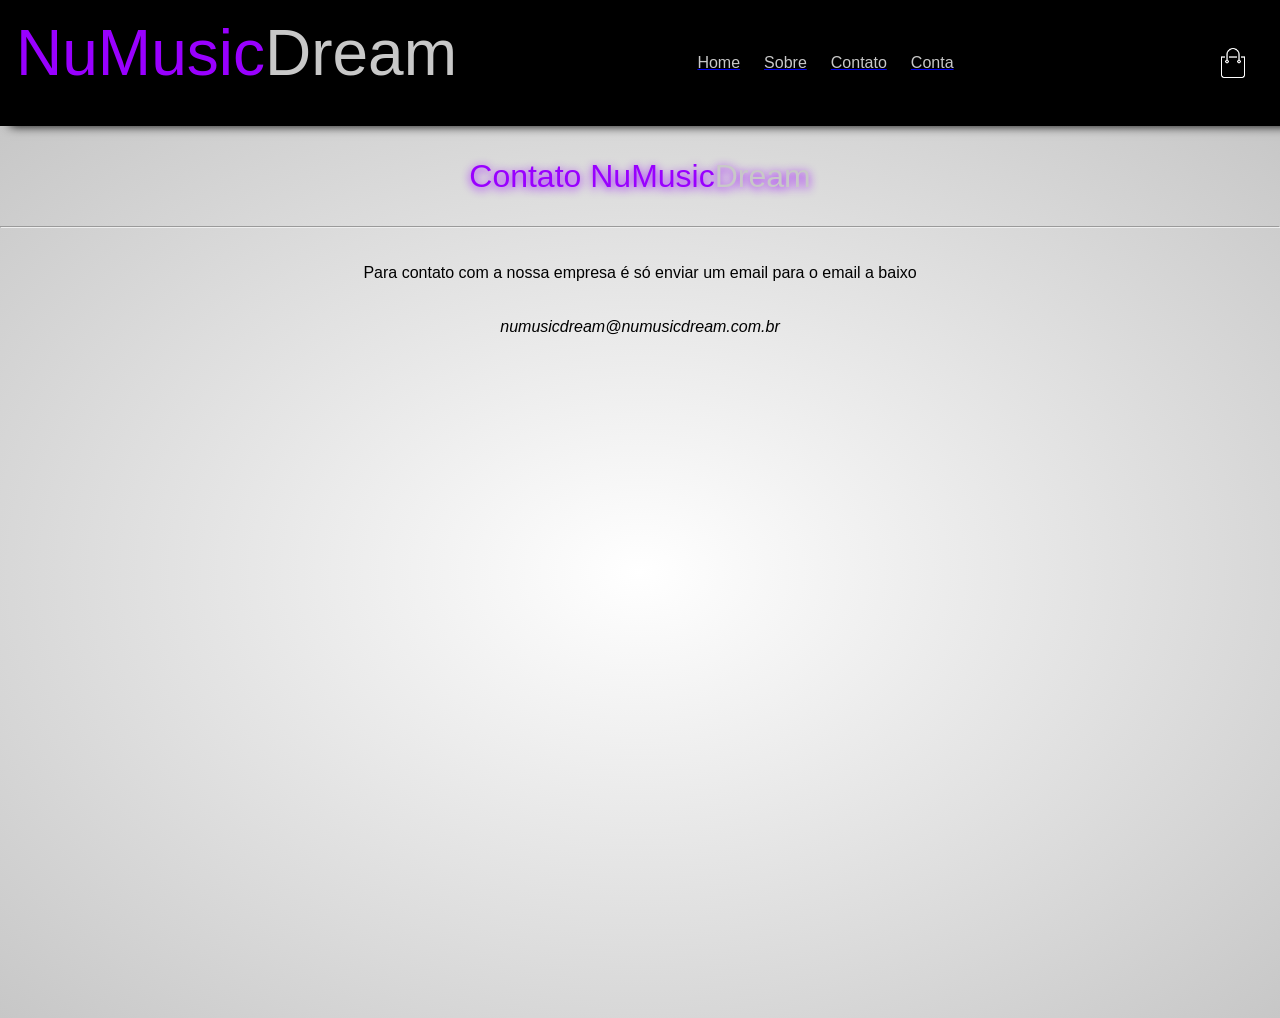
==== contato.html @ 7019e59d "tudo mudou" ====
<!DOCTYPE html>
<html lang="en">
<head>
    <meta charset="UTF-8">
    <meta name="viewport" content="width=device-width, initial-scale=1.0">
    <meta http-equiv="X-UA-Compatible" content="IE=edge">
    <meta name="description" content="Sobre NuMusicDream">
    <link rel="stylesheet" href="estilo.css">
    <title>SobreNMD</title>
</head>
<body>
  <div class="navbar">
    <div class="header-inner-content">
      <div style="display: flex; flex-direction: column;">
      <h1 class="logo">NuMusic<span>Dream</span></h1>
      <h2 style="font-size: 17px;">Descobra a sua Nova Música favorita e os seus Sonhos</h2>
      </div>
      <nav>
        <ul>
          <a href="index.html">
          <li>Home</li>
          </a>
          <a href="SobreNos.html">
          <li>Sobre</li>
          </a>
          <a href="contato.html">
          <li>Contato</li>
          </a>
          <a href="LoginNuMusicDream.html">
          <li>Conta</li>
          </a>
        </ul>
      </nav>
      <div class="nav-icon-conteiner">
        <img src="img/cart.png">
        <img src="img/menu.png" class="menu-button">
      </div>
    </div>
  </div>

<header>
    <h2 class="logo" style="text-shadow: 0px 2px 10px rgb(153, 0, 255); height: 100px; align-content: center;">Contato NuMusic<span>Dream</span></h2>
    <hr>
    <br><br>
    <p>Para contato com a nossa empresa é só enviar um email para o email a baixo</p>
    <br><br>
    <address style="display: flex; justify-content: center; height: 700px;">numusicdream@numusicdream.com.br</address>
</header>
</body>
</html>
---- estilo.css ----
*{
  box-sizing: border-box;
  padding: 0;
  margin: 0;
}

body {
  height: 100vh;
  background-image: radial-gradient(#fff, #c7c7c7);
  font-family: 'arial';
}

.header-inner-content {
  max-width: 1300px;
  margin-left: auto;
  margin-right: auto;
}

.navbar{
  background-color: rgb(0, 0, 0);
  padding: 1rem;
  position: sticky;
  top: 0;
  box-shadow: 10px 0px 10px rgb(0, 0, 0);
  z-index: 99;
}

.navbar>div{
  display: flex;
  align-items: center;
  justify-content: space-between;
  position: relative;
}

.logo{
  color: rgb(153, 0, 255);
}
.logo span{
  color: rgb(200, 200, 200);
}

nav ul{
  display: flex;
  list-style: none;
  align-items: center;
}

.nav-icon-conteiner{
  display: flex;
  align-items: center;
}

.nav-icon-conteiner img{
  width: 30px;
  cursor: pointer;
}

.nav-icon-conteiner img:first-child{
  margin-right: 1rem;
}

nav ul li{
  color: rgb(200, 200, 200);
  margin-right: 1.5rem;
  cursor: pointer;
}

nav ul li:hover{
  transform: translateY(-5px);
  transition: all 0.2s;
  font-weight: bold;
}

.menu-button{
  display: none;
}

header{
  background-image: radial-gradient(#fff, #c7c7c7);
}

.header-botton-side{
  display: flex;
  align-items: center;
  justify-content: center;
  padding: 1rem;
}

.header-botton-side-left{
  height: 100%;
  flex-basis: 50%;
}

.header-botton-side-left h2{
  font-size: 3.2rem;
  margin-bottom: 1.5rem;
}

.header-botton-side-left p{
  line-height: 1.5rem;
  margin-bottom: 1.5rem;
}

.header-botton-side-left button{
  background-color: #0084ff;
  border: none;
  cursor: pointer;
  padding: 0.8rem 3.8rem;
  border-radius: 9999px;
  color: rgb(200, 200, 200);
  font-weight: 500;
  font-size: 1rem;
  transition: all 0.2s;
}

.header-botton-side-left button:hover{
  background-color: #004c94;
}

.header-botton-side-right{
  flex-basis: 50%;
  display: flex;
  align-items: center;
  justify-content: center;
}

.header-botton-side-right img{
  width: 115%;
}

/* Media Queries */
@media (max-width: 800px){
  .logo{
    font-size: 1.2rem;
  }

  .header-botton-side{
    flex-direction: column;
    text-align: center;
    padding-top: 4rem;
  }

  nav{
    position: absolute;
    background-color: #2c2c2c;
    width: 100%;
    top: 46px;
    display: none;
  }

  .show-menu nav{
    display: block;
  }

  nav ul{
    flex-direction: column;
  }

  nav ul li{
    text-align: center;
    padding: 0.8rem;
  }

}







h1 {
  text-align: center;
  font: 4em sans-serif;
}

h2 {
  text-align: center;
  font: 2em sans-serif;
}

h3 {
  text-align: center;
  font: 1em sans-serif;
}

p {
  font-size: 24px;
  text-align: center;
  font: 1em sans-serif;
}

button {
  padding: 5px 7px;
  border-radius: 50px;
  cursor: pointer;
  border: 0;
  background-color: rgb(200, 200, 200);
  letter-spacing: 1.5px;
  text-transform: uppercase;
  font-size: 12px;
  transition: all 0.5s ease;
}

.texto-botao {
    position: relative; 
    z-index: 10;       
    color: rgb(200, 200, 200);
    font-size: 18px;
    font-weight: bold;
    text-shadow: 1px 1px 3px rgba(0,0,0,0.8); 
}

button:hover {
  letter-spacing: 2px;
  background-color: rgb(60, 60, 60);
  box-shadow: rgb(200, 200, 200) 0px 1px 3px 0px;
  color: rgb(200, 200, 200);
}

button:active {
  letter-spacing: 2px;
  background-color: rgb(125, 125, 125);
  box-shadow: rgb(200, 200, 200) 0px 0px 0px 0px;
  transform: translateY(3px);
  transition: 100ms;
}
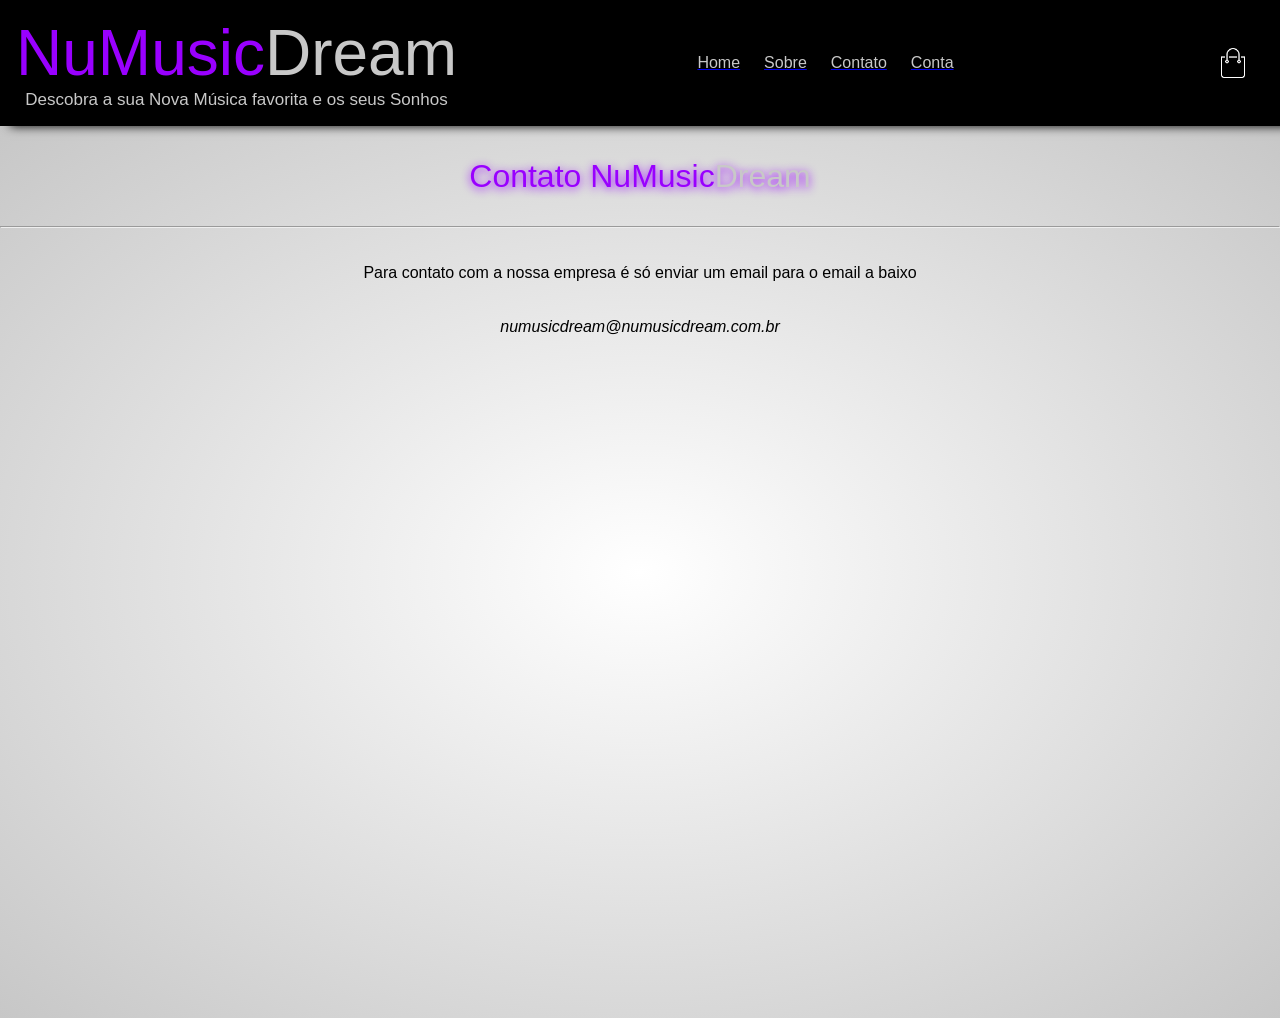
==== commit 73f694e2: "pequenas correções na navbar" ====
--- a/contato.html
+++ b/contato.html
@@ -10,10 +10,10 @@
 </head>
 <body>
   <div class="navbar">
-    <div class="header-inner-content">
+    <div class="header-inner-content show-menu">
       <div style="display: flex; flex-direction: column;">
       <h1 class="logo">NuMusic<span>Dream</span></h1>
-      <h2 style="font-size: 17px;">Descobra a sua Nova Música favorita e os seus Sonhos</h2>
+      <h2 style="font-size: 17px; color: rgb(200, 200, 200);">Descobra a sua Nova Música favorita e os seus Sonhos</h2>
       </div>
       <nav>
         <ul>
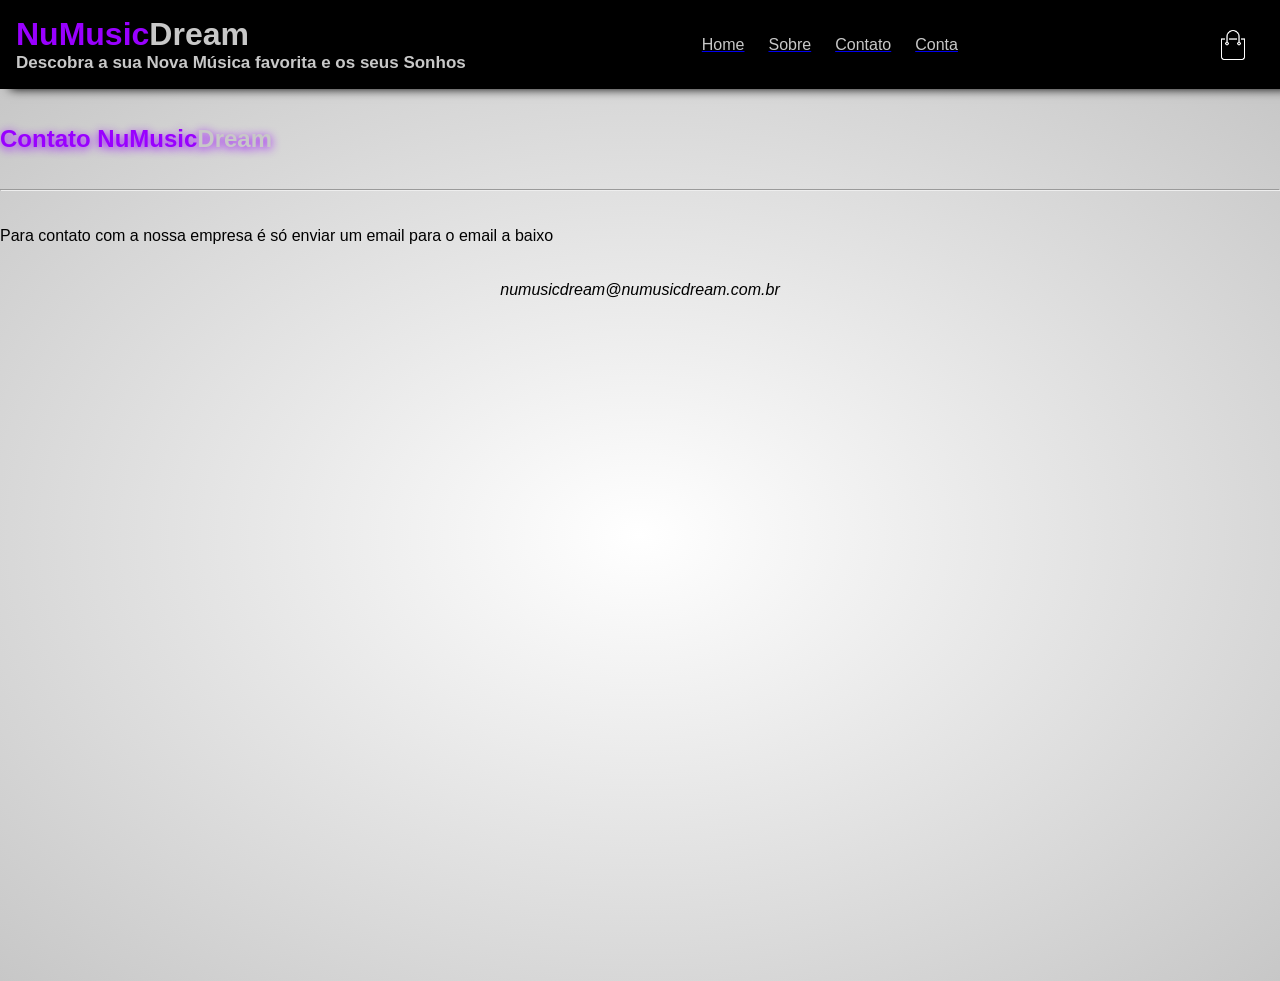
==== commit 3e73d4ce: "site completo" ====
--- a/contato.html
+++ b/contato.html
@@ -9,8 +9,8 @@
     <title>SobreNMD</title>
 </head>
 <body>
-  <div class="navbar">
-    <div class="header-inner-content show-menu">
+  <div class="navbar show-menu">
+    <div class="header-inner-content">
       <div style="display: flex; flex-direction: column;">
       <h1 class="logo">NuMusic<span>Dream</span></h1>
       <h2 style="font-size: 17px; color: rgb(200, 200, 200);">Descobra a sua Nova Música favorita e os seus Sonhos</h2>
@@ -46,5 +46,16 @@
     <br><br>
     <address style="display: flex; justify-content: center; height: 700px;">numusicdream@numusicdream.com.br</address>
 </header>
+
+<script>
+  const navbar = document.querySelector(".navbar");
+  const menuButton = document.querySelector(".menu-button");
+
+<!--analisa se: ao clicar no botão de menu a barra de navegação está aberta, se tiver ele fecha, se não ele abre-->
+  menuButton.addEventListener("click", () => {
+    navbar.classList.toggle("show-menu");
+  })
+</script>
+
 </body>
 </html>
--- a/estilo.css
+++ b/estilo.css
@@ -6,7 +6,7 @@
 
 body {
   height: 100vh;
-  background-image: radial-gradient(#fff, #c7c7c7);
+  background-color: #ffffff;
   font-family: 'arial';
 }
 
@@ -134,6 +134,10 @@
     font-size: 1.2rem;
   }
 
+  .menu-button{
+    display: block;
+  }
+
   .header-botton-side{
     flex-direction: column;
     text-align: center;
@@ -163,65 +167,248 @@
 
 }
 
-
-
-
-
-
-
-h1 {
+/* header */
+
+/* Main Content */
+main{
+  background-color: #ffffff;
+}
+
+.gray-background{
+  background-color: #2c2c2c;
+}
+
+.page-inner-content{
+  max-width: 1280px;
+  margin: 0 auto;
+}
+
+.cols{
+  display: grid;
+  justify-content: space-evenly;
+  padding: 4rem 1rem;
+}
+
+.cols-3{
+  grid-template-columns: repeat(3, 1fr);
+  gap: 3rem;
+}
+
+.cols-3 img{
+  max-width: 100%;
+}
+
+.cols-4 img{
+  max-width: 100%;
+}
+
+.cols-4{
+  grid-template-columns: repeat(4, 1fr);
+  gap: 1rem;
+}
+
+.cols>*{
+  cursor: pointer;
+  transition: all 0.2s;
+}
+
+.cols>*:hover{
+  transform: translateY(-5px);
+}
+
+.section-title{
   text-align: center;
-  font: 4em sans-serif;
-}
-
-h2 {
+  margin-top: 4rem;
+  font-size: 1.8rem;
+}
+
+.subtitle-underline{
+  width: 100px;
+  height: 5px;
+  background: rgb(153, 0, 255);
+  border-radius: 9999px;
+  margin: 8px auto 0 auto;
+}
+
+.product{
+  color: #2c2c2c;
+  margin-bottom: 1rem;
+  display: flex;
+  flex-direction: column;
+}
+
+.product-name{
+  font-weight: 600;
+  margin-top: 0.4rem;
+}
+
+.rate{
+  color: rgb(153, 0, 255);
+  font-size: 1.3rem;
+}
+
+.product-price{
+  font-weight: 600;
+}
+
+.exclusive-container{
+  color: #fff;
+  flex-direction: row-reverse;
+  padding: 5rem 1rem;
+}
+
+.exclusive-container img{
+  max-width: 500px;
+}
+
+/*Media Queries*/
+
+@media (max-width: 800px){
+  .section-title{
+    font-size: 1rem;
+  }
+
+  .cols-3{
+    grid-template-columns: repeat(1, 1fr);
+  }
+  .cols-4{
+    grid-template-columns: repeat(2, 1fr);
+  }
+  
+  .product-name, .product-price, .rate{
+    max-height: 1rem;
+    overflow: hidden;
+    font-size: 0.8rem;
+  }
+
+  .exclusive-container{
+    flex-direction: column-reverse;
+  }
+
+  .exclusive-container img{
+    margin-bottom: 4rem;
+  }
+}
+
+/*testimonial*/
+/*testimonials*/
+.testimonials{
+  display: flex;
+  padding: 4rem 1rem;
+  justify-content: space-evenly;
+}
+
+.testimonial{
+  display: flex;
+  flex-direction: column;
+  align-items: center;
+  justify-content: center;
+  flex-basis: 30%;
   text-align: center;
-  font: 2em sans-serif;
-}
-
-h3 {
+  box-shadow: 0 0 15px #afafaf;
+  padding: 1rem;
+  border-radius: 1rem;
+  cursor: pointer;
+  transition: all 0.2s;
+}
+
+.testimonial:hover{
+  transform: translateY(-5px);
+}
+
+.testimonial p{
+  margin: 5px 0;
+}
+
+.testimonial p:first-child{
+  font-weight: bold;
+  font-size: 5rem;
+  color: rgb(153, 0, 255); 
+  margin-top: 3rem;
+  line-height: 2rem;
+}
+
+.testimonial p:last-child{
+  font-weight: bold;
+}
+
+@media (max-widht: 800px){
+  .testimonials{
+    flex-direction: column;
+  }
+  .testimonial{
+    margin-bottom: 1.2rem;
+  }
+}
+
+.footer-content{
+  display: flex;
+  align-items: center;
+  color: #8f8f8f;
+  padding: 4rem 1rem;
+  gap: 2rem;
+}
+
+.download-options>*{
+  margin: 1rem 0;
+}
+
+.download-options>p:first-child{
+  font-weight: bold;
+  color: #fff;
+}
+
+.download-options>div{
+  display: flex;
+}
+
+.download-options>div img{
+  width: 100px;
+}
+
+.logo-footer{
   text-align: center;
-  font: 1em sans-serif;
-}
-
-p {
-  font-size: 24px;
+}
+
+.link-footer h3{
+  color: #fff;
+  margin-bottom: 0.8rem;
+}
+
+.link-footer ul{
+  list-style: none;
+}
+
+.link-footer ul li{
+  margin-bottom: 0.5rem;
+  cursor: pointer;
+}
+
+.copyright{
+  color: #fff;
+  padding: 2rem;
   text-align: center;
-  font: 1em sans-serif;
-}
-
-button {
-  padding: 5px 7px;
-  border-radius: 50px;
-  cursor: pointer;
-  border: 0;
-  background-color: rgb(200, 200, 200);
-  letter-spacing: 1.5px;
-  text-transform: uppercase;
-  font-size: 12px;
-  transition: all 0.5s ease;
-}
-
-.texto-botao {
-    position: relative; 
-    z-index: 10;       
-    color: rgb(200, 200, 200);
-    font-size: 18px;
-    font-weight: bold;
-    text-shadow: 1px 1px 3px rgba(0,0,0,0.8); 
-}
-
-button:hover {
-  letter-spacing: 2px;
-  background-color: rgb(60, 60, 60);
-  box-shadow: rgb(200, 200, 200) 0px 1px 3px 0px;
-  color: rgb(200, 200, 200);
-}
-
-button:active {
-  letter-spacing: 2px;
-  background-color: rgb(125, 125, 125);
-  box-shadow: rgb(200, 200, 200) 0px 0px 0px 0px;
-  transform: translateY(3px);
-  transition: 100ms;
-}
+}
+
+@media (max-widht (800px)){
+  .footer-content{
+    display: inline;
+    font-size: 0.8rem;
+  }
+
+  .footer-content>div{
+    padding: 1rem;
+  }
+
+  .download-options>div{
+    display: inline;
+  }
+
+  .download-options>div img{
+    width: 120px;
+  }
+
+  .copyright{
+    font-size: 0.8rem;
+  }
+}
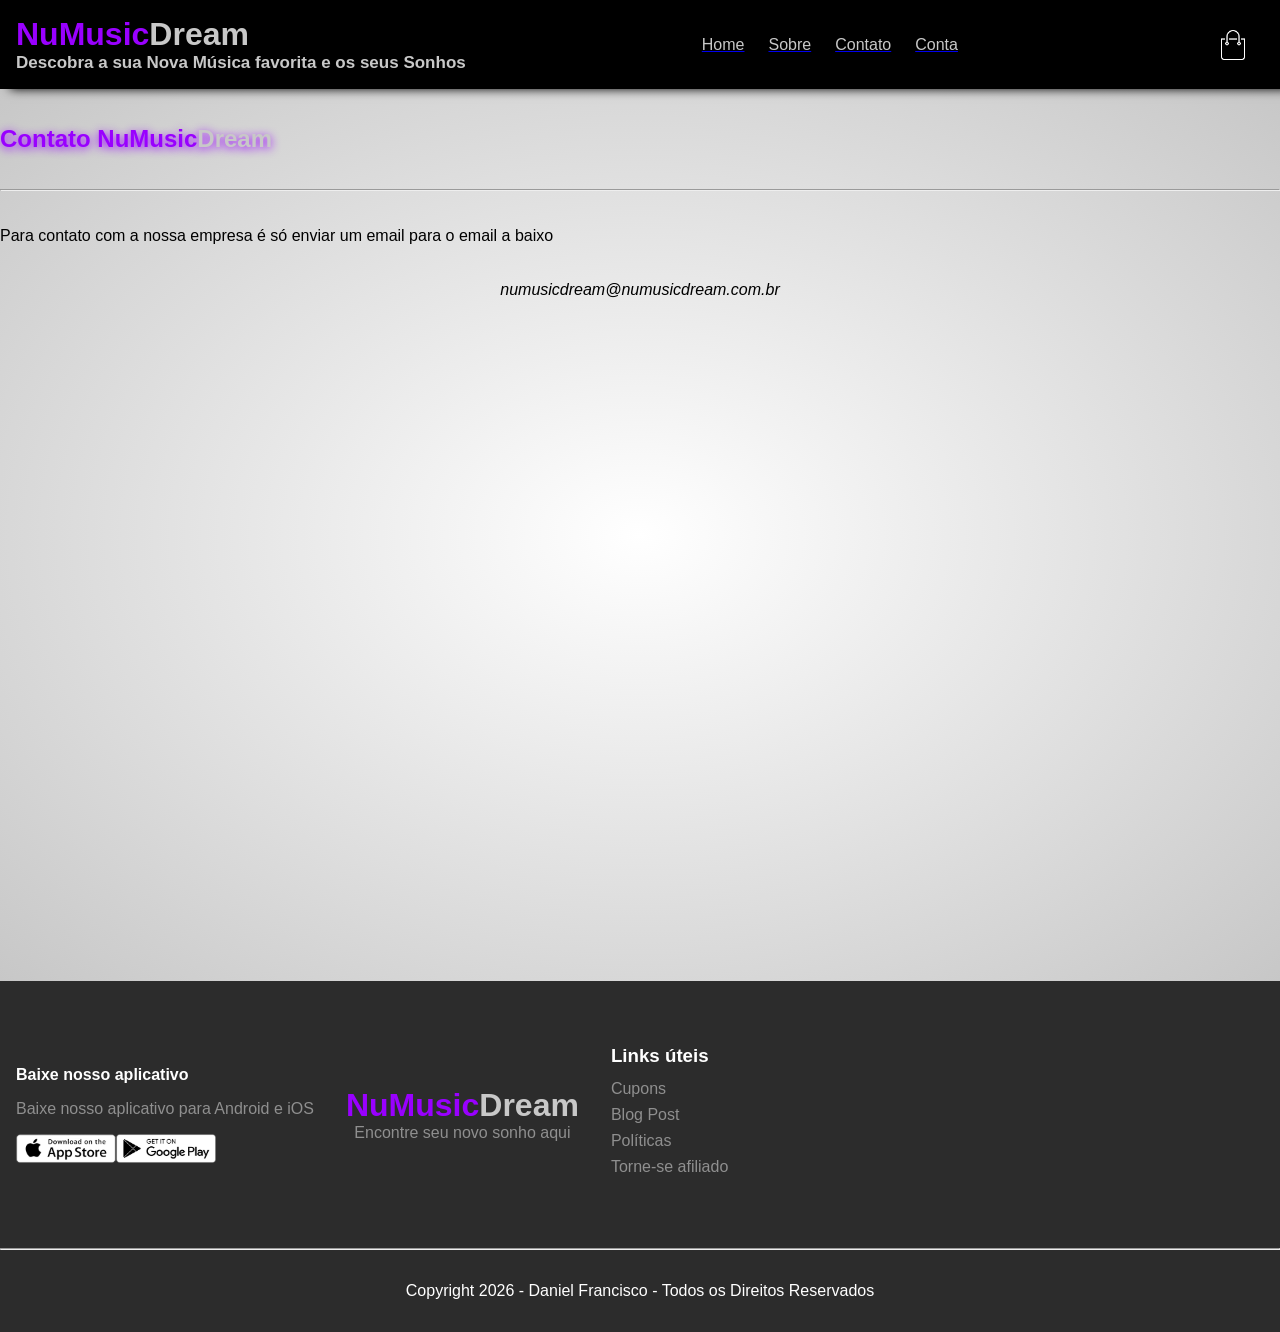
==== commit 6ec330c9: "login adicionado" ====
--- a/contato.html
+++ b/contato.html
@@ -8,8 +8,9 @@
     <link rel="stylesheet" href="estilo.css">
     <title>SobreNMD</title>
 </head>
+
 <body>
-  <div class="navbar show-menu">
+  <div class="navbar">
     <div class="header-inner-content">
       <div style="display: flex; flex-direction: column;">
       <h1 class="logo">NuMusic<span>Dream</span></h1>
@@ -47,6 +48,38 @@
     <address style="display: flex; justify-content: center; height: 700px;">numusicdream@numusicdream.com.br</address>
 </header>
 
+<footer class="gray-background">
+    <div class="page-inner-content footer-content">
+      <div class="download-options">
+        <p>Baixe nosso aplicativo</p>
+        <p>Baixe nosso aplicativo para Android e iOS</p>
+        <div>
+          <img src="/img/app-store.png" alt="">
+          <img src="/img/play-store.png" alt="">
+        </div>
+      </div>
+      <div class="logo-footer">
+        <h1 class="logo">NuMusic<span>Dream</span></h1>
+        <p>Encontre seu novo sonho aqui</p>
+      </div>
+      <div class="link-footer">
+        <h3>Links úteis</h3>
+        <ul>
+          <li>Cupons</li>
+          <li>Blog Post</li>
+          <li>Políticas</li>
+          <li>Torne-se afiliado</li>
+        </ul>
+      </div>
+    </div>
+
+    <hr class="page-inner-content" />
+
+    <div class="page-inner-content copyright">
+      <p>Copyright 2026 - Daniel Francisco - Todos os Direitos Reservados</p>
+    </div>
+   </footer>
+
 <script>
   const navbar = document.querySelector(".navbar");
   const menuButton = document.querySelector(".menu-button");
--- a/estilo.css
+++ b/estilo.css
@@ -125,7 +125,7 @@
 }
 
 .header-botton-side-right img{
-  width: 115%;
+  width: 100%;
 }
 
 /* Media Queries */
@@ -149,6 +149,7 @@
     background-color: #2c2c2c;
     width: 100%;
     top: 46px;
+    left: 0;
     display: none;
   }
 
@@ -332,7 +333,7 @@
   font-weight: bold;
 }
 
-@media (max-widht: 800px){
+@media (max-width: 800px){
   .testimonials{
     flex-direction: column;
   }
@@ -390,9 +391,10 @@
   text-align: center;
 }
 
-@media (max-widht (800px)){
+@media (max-width: 800px){
   .footer-content{
-    display: inline;
+    flex-direction: column;
+    text-align: center;
     font-size: 0.8rem;
   }
 
@@ -412,3 +414,31 @@
     font-size: 0.8rem;
   }
 }
+
+.login{
+  background-image: radial-gradient(rgb(153, 0, 255), rgb(129, 0, 214));
+  display: flex;
+  flex-direction: column;
+  height: 10rem;
+  width: 17rem;
+  margin-top: auto;
+  border-radius: 10px;
+  box-shadow: 10px 0px 10px rgb(0, 0, 0);
+}
+
+.login-input{
+  display: block;
+  margin: 10px auto;
+  width: 250px;
+  height: 30px;
+}
+
+@media (max-width: 800px){
+  .login{
+    padding: 1rem;
+    flex-direction: column;
+    text-align: center;
+    align-items: center;
+    justify-content: center;
+  }
+}
